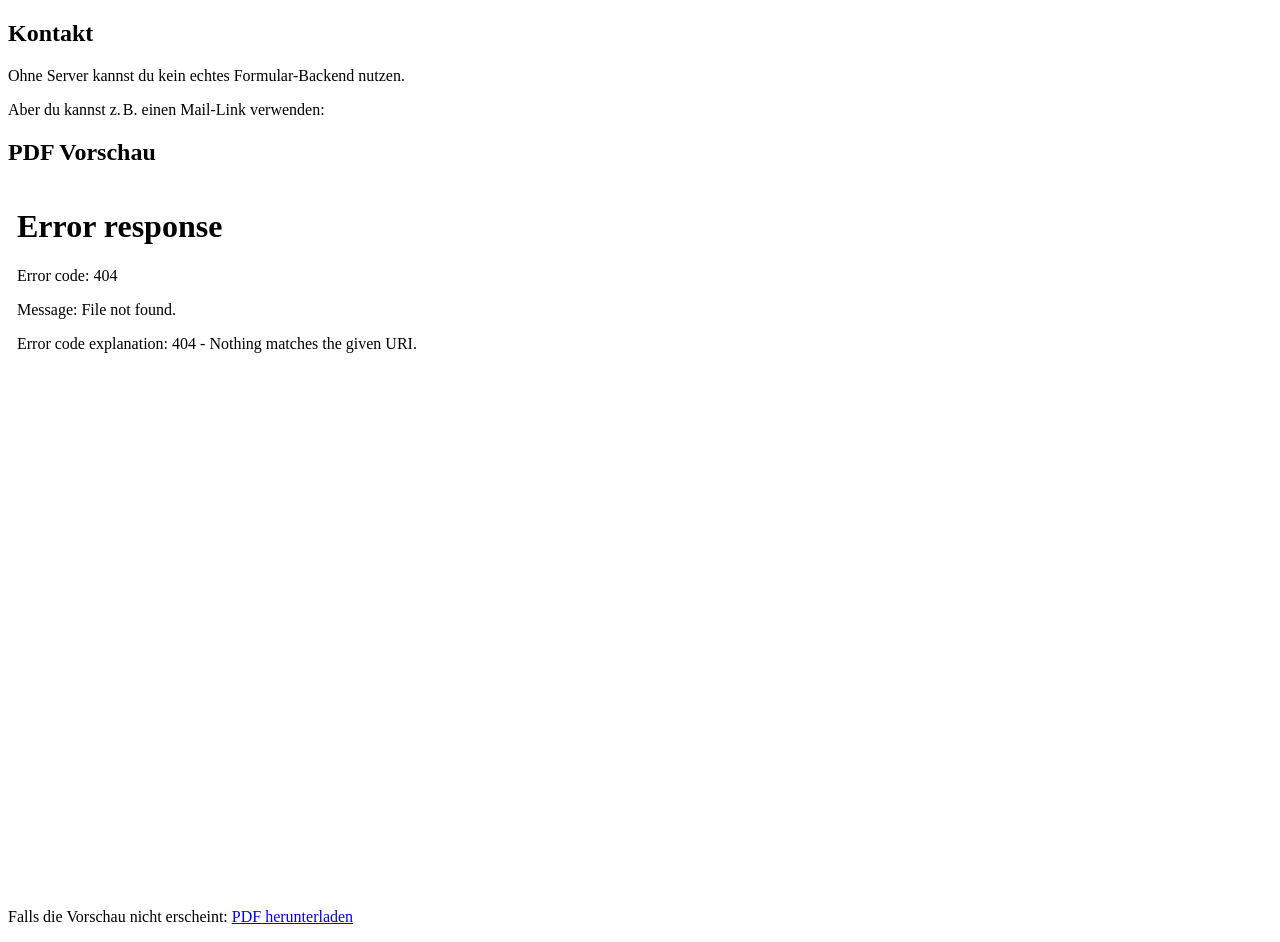
==== kontakt.html @ 95859b0b "Add files via upload" ====
<!doctype html>
<html lang="de">
<head>
  <meta charset="utf-8" />
  <meta name="viewport" content="width=device-width, initial-scale=1" />
  <title>SMC – Start</title>
  <link rel="stylesheet" href="css/style.css" />
</head>
<body>


<main>
  <section class="card">
    <h1>Kontakt</h1>
    <p>Ohne Server kannst du kein echtes Formular-Backend nutzen.</p>
    <p>Aber du kannst z. B. einen Mail-Link verwenden:</p>

   
<h2>PDF Vorschau</h2>
<iframe
  src="pdf/.pdf"
  width="100%"
  height="700"
  style="border: 1px solid rgba(255,255,255,0.15); border-radius: 12px;"
  title="PDF Vorschau">
</iframe>

<p>
  Falls die Vorschau nicht erscheint:
  <a href="pdf/.pdf" download>PDF herunterladen</a>
</p>

  </section>
</main>

</body>
</html>
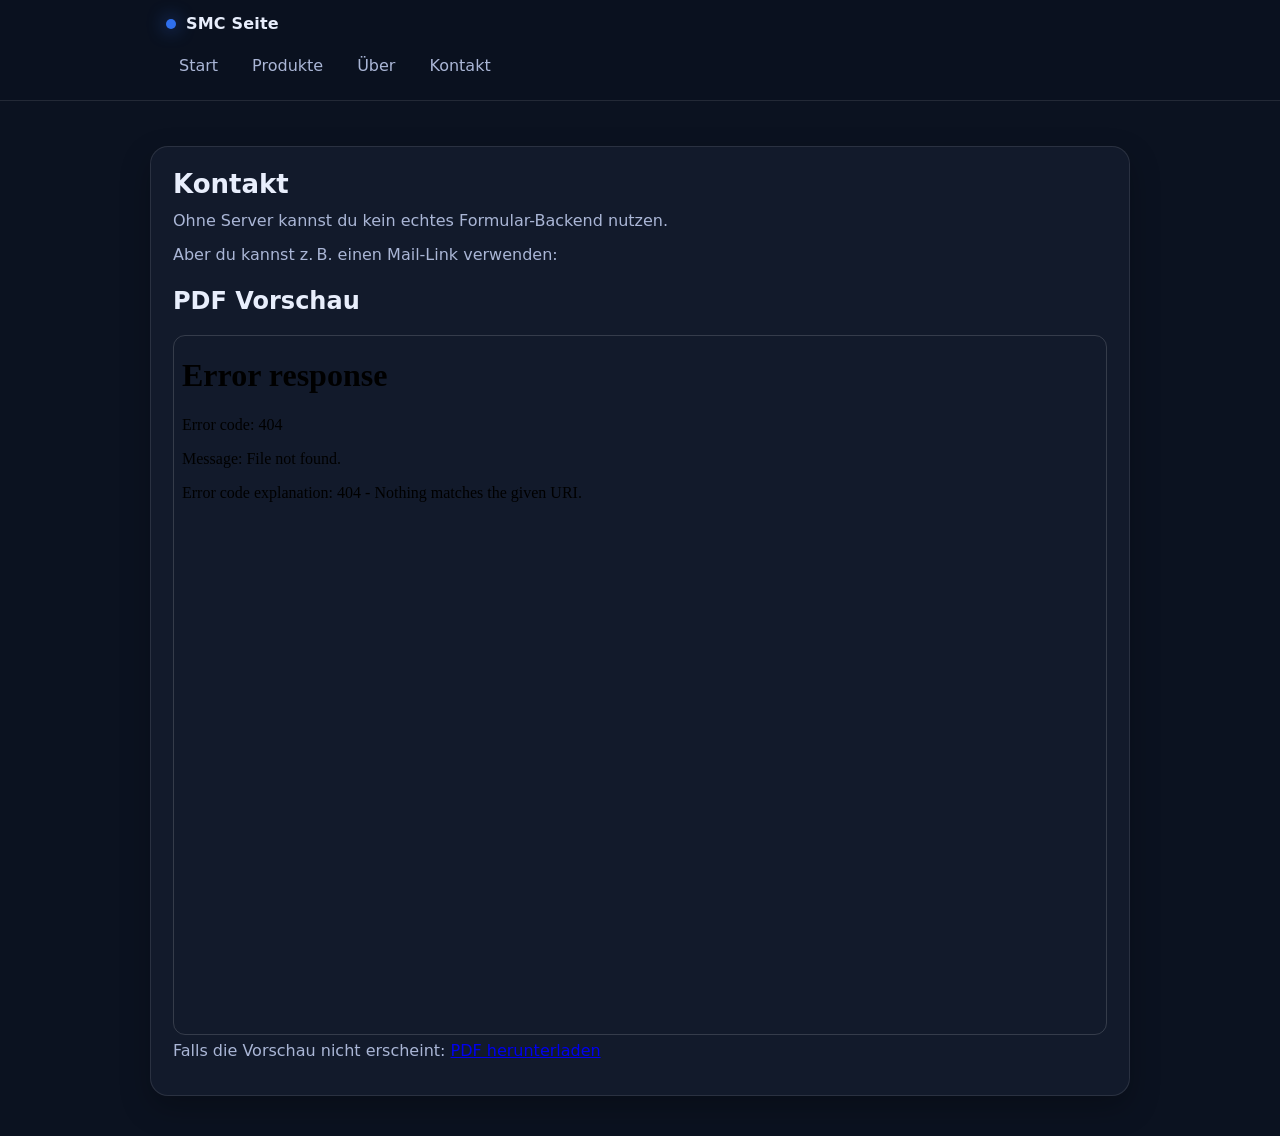
==== commit 538d4f21: "Add navigation iframe to kontakt.html" ====
--- a/kontakt.html
+++ b/kontakt.html
@@ -7,6 +7,7 @@
   <link rel="stylesheet" href="css/style.css" />
 </head>
 <body>
+<iframe class="navframe" src="navigation.html" title="Navigation"></iframe>
 
 
 <main>
--- a/css/style.css
+++ b/css/style.css
@@ -0,0 +1,117 @@
+/* Grundlayout */
+:root{
+  --bg: #0b1220;
+  --card: #121a2b;
+  --text: #e8eefc;
+  --muted: #aab6d6;
+  --accent: #2f6fed;
+  --border: rgba(255,255,255,0.10);
+}
+
+*{ box-sizing: border-box; }
+
+body{
+  margin: 0;
+  font-family: system-ui, -apple-system, Segoe UI, Roboto, Arial, sans-serif;
+  background: var(--bg);
+  color: var(--text);
+}
+
+/* Topbar + Navigation */
+header{
+  position: sticky;
+  top: 0;
+  backdrop-filter: blur(10px);
+  background: rgba(11,18,32,0.85);
+  border-bottom: 1px solid var(--border);
+  z-index: 10;
+}
+
+.container{
+  max-width: 980px;
+  margin: 0 auto;
+  padding: 14px 16px;
+}
+
+.brand{
+  display: flex;
+  gap: 10px;
+  align-items: center;
+  font-weight: 700;
+  letter-spacing: 0.2px;
+}
+
+.brand .dot{
+  width: 10px;
+  height: 10px;
+  border-radius: 50%;
+  background: var(--accent);
+  box-shadow: 0 0 18px rgba(47,111,237,0.8);
+}
+
+.nav{
+  margin-top: 12px;
+  display: flex;
+  gap: 8px;
+  flex-wrap: wrap;
+}
+
+.nav a{
+  display: inline-block;
+  padding: 10px 12px;
+  border-radius: 12px;
+  color: var(--muted);
+  text-decoration: none;
+  border: 1px solid transparent;
+  transition: transform .08s ease, background .15s ease, color .15s ease, border-color .15s ease;
+}
+
+.nav a:hover{
+  color: var(--text);
+  background: rgba(255,255,255,0.06);
+  border-color: rgba(255,255,255,0.10);
+}
+
+.nav a.active{
+  color: white;
+  background: rgba(47,111,237,0.22);
+  border-color: rgba(47,111,237,0.55);
+}
+
+/* Inhalt */
+main{
+  padding: 26px 16px 40px;
+}
+
+.card{
+  max-width: 980px;
+  margin: 0 auto;
+  background: var(--card);
+  border: 1px solid var(--border);
+  border-radius: 18px;
+  padding: 22px;
+  box-shadow: 0 12px 30px rgba(0,0,0,0.25);
+}
+
+h1{
+  margin: 0 0 10px;
+  font-size: 26px;
+}
+
+p{
+  margin: 0 0 10px;
+  color: var(--muted);
+  line-height: 1.5;
+}
+
+.footer{
+  margin-top: 18px;
+  font-size: 12px;
+  color: rgba(170,182,214,0.75);
+}
+.navframe{
+  width: 100%;
+  border: 0;
+  height: 120px;      /* ggf. anpassen */
+  display: block;
+}
